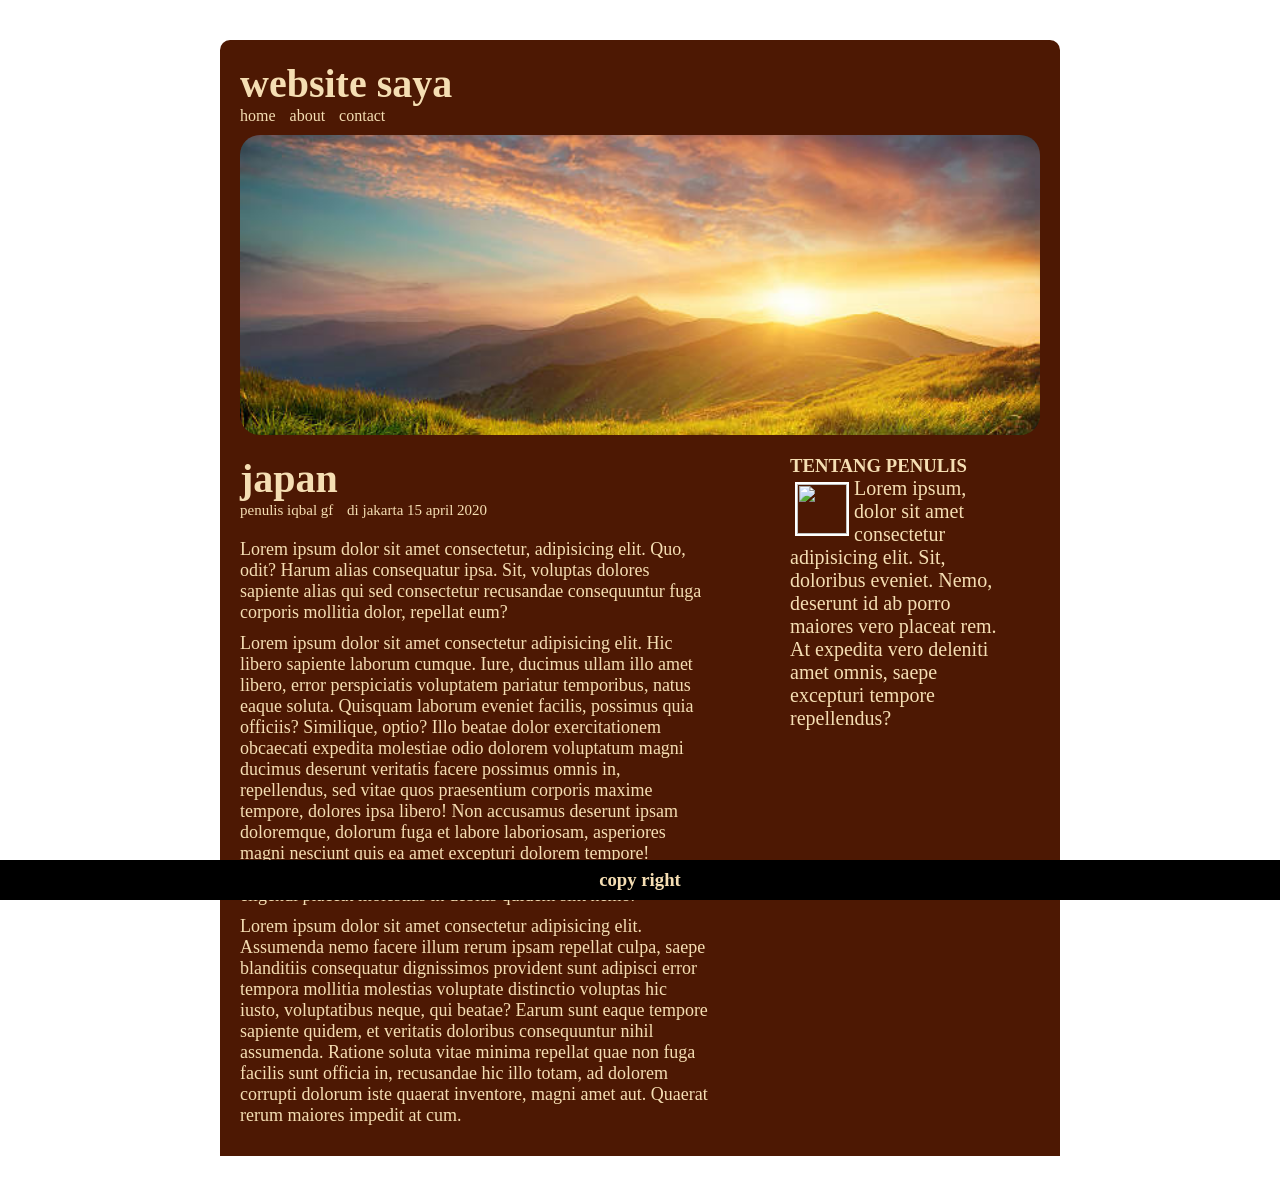
==== web sederhana.html @ 409b9dd1 "first commit" ====
<!DOCTYPE html>
<html lang="en">
<head>
    <meta charset="UTF-8">
    <meta http-equiv="X-UA-Compatible" content="IE=edge">
    <meta name="viewport" content="width=device-width, initial-scale=1.0">
    <title>web1</title>
    <link rel="stylesheet" href="web sederhana.css">
</head>
<body>
    <div class="container">
        <div class="navbar">
            <h1>website saya</h1>

            <ul>
                <li><a href="#">home</a></li>
                <li><a href="#">about</a></li>
                <li><a href="#">contact</a></li>
            </ul>
            </div> 
<!-- membuat conten -->
           <div class="content cf">
                <div class="gambar"></div>
                <div class="sidebar">
                <h2>japan</h2>
                <p class="penulis">penulis <a href="#">iqbal gf</a> di jakarta 15 april 2020</p>
                <p>Lorem ipsum dolor sit amet consectetur, adipisicing elit. Quo, odit? Harum alias consequatur ipsa. Sit, voluptas dolores sapiente alias qui sed consectetur recusandae consequuntur fuga corporis mollitia dolor, repellat eum?</p>
                <p>Lorem ipsum dolor sit amet consectetur adipisicing elit. Hic libero sapiente laborum cumque. Iure, ducimus ullam illo amet libero, error perspiciatis voluptatem pariatur temporibus, natus eaque soluta. Quisquam laborum eveniet facilis, possimus quia officiis? Similique, optio? Illo beatae dolor exercitationem obcaecati expedita molestiae odio dolorem voluptatum magni ducimus deserunt veritatis facere possimus omnis in, repellendus, sed vitae quos praesentium corporis maxime tempore, dolores ipsa libero! Non accusamus deserunt ipsam doloremque, dolorum fuga et labore laboriosam, asperiores magni nesciunt quis ea amet excepturi dolorem tempore! Blanditiis eaque, dignissimos id earum ullam velit, eveniet eligendi placeat molestias in debitis quidem sint nemo.</p>
                <p>Lorem ipsum dolor sit amet consectetur adipisicing elit. Assumenda nemo facere illum rerum ipsam repellat culpa, saepe blanditiis consequatur dignissimos provident sunt adipisci error tempora mollitia molestias voluptate distinctio voluptas hic iusto, voluptatibus neque, qui beatae? Earum sunt eaque tempore sapiente quidem, et veritatis doloribus consequuntur nihil assumenda. Ratione soluta vitae minima repellat quae non fuga facilis sunt officia in, recusandae hic illo totam, ad dolorem corrupti dolorum iste quaerat inventore, magni amet aut. Quaerat rerum maiores impedit at cum.</p>
       </div>
        <div class="biodata"><h3>tentang penulis</h3>
            <img src="" alt="" class="foto">
            <p>Lorem ipsum, dolor sit amet consectetur adipisicing elit. Sit, doloribus eveniet. Nemo, deserunt id ab porro maiores vero placeat rem. At expedita vero deleniti amet omnis, saepe excepturi tempore repellendus?</p>
        </div>
            </div>
        <!-- footer -->
        <div class="footer">
            <h3>copy right</h3>
        </div>
</div>
</body>
</html>
---- web sederhana.css ----
*{
    margin: 0;
    padding: 0;
}

body{
    font-family: Georgia, 'Times New Roman', Times, serif;
    margin: 40px;
    color: wheat;
}
.container{
    border-top-left-radius:  10px;
    border-top-right-radius:  10px;
    padding: 20px;
    margin: auto;
    background-color: rgb(77, 24, 3);
    width: 70%;
    box-sizing: border-box;
}

.navbar{
    margin-bottom: 10px;
}
.navbar h1{
    font-size: 40px;
}
.navbar ul li {
    margin-left: -100px;
    list-style: none;
    display: inline-block;
    animation: hsatu 2s   alternate forwards ;
    opacity: 0;
}

 a {
color: wheat;
text-decoration: none;
margin-right: 10px;
}
a:hover{
    color: black;
    background-color: wheat;
    padding: 2px;
    box-sizing: border-box;
    border-radius: 5px;
    transition: 1s;
    
}

.content h2{
    font-size: 40px;
    /* margin-bottom: 2px */

    
}
.content .penulis{
    margin-bottom: 20px;
    font-size: 15px;
}
.gambar{
    margin-bottom: 20px;
    background-image: url('img1');
    height: 300px;
    width: 100%;
    border-radius: 20px;
    background-size: cover;
    background-position: 0 -30px;

}
.content p {
    margin-bottom: 10px;
    margin-right: 30px;
    font-size: 18px;

}
.sidebar{
    width: 500px;
    float: left;
}

.footer h3{
    text-align: center;
    justify-content: center;
    line-height: 40px;
    width: 100%;
    height: 40px;
    background-color: black;
    position: fixed;
    bottom: 0;
    left: 0;
}

.biodata{
    
    float: right;
    width: 250px;
	height: 637px;
}
.biodata h3{

    text-transform: uppercase;
}
.biodata p{
    font-size: 20px;
    
}
.biodata img{
    margin: 5px;
    width: 50px;
    height: 50px;
    border: 2px solid white;
    float: left;


}

/* micro clear fixed */
.cf:before,
.cf:after {
    content: " "; /* 1 */
    display: table; /* 2 */
}

.cf:after {
    clear: both;
}


.cf {
    *zoom: 1;
}

.navbar h1{
    margin-left: 300px;
    animation: hsatu 3s forwards ;
    opacity: 0;
}

@keyframes hsatu{
    0%{
        opacity: 0;
        
    }

    100%{
        margin-left: 0;
        opacity: 1;

    }
}
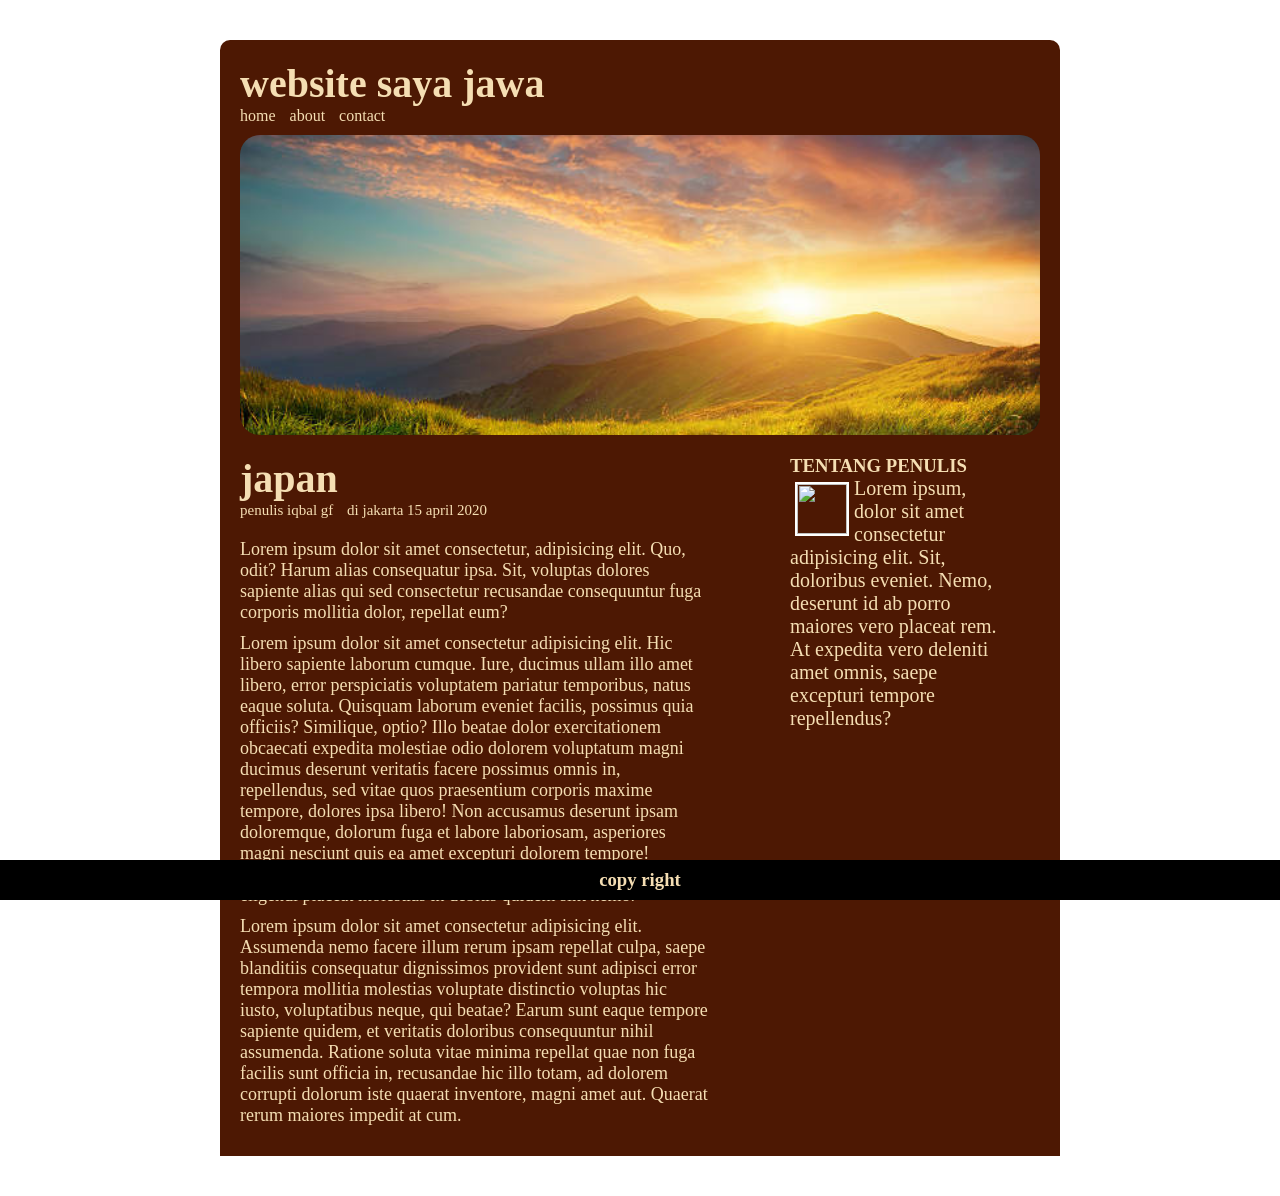
==== commit 6e0efcd7: "Update web sederhana.html update web" ====
--- a/web sederhana.html
+++ b/web sederhana.html
@@ -10,7 +10,7 @@
 <body>
     <div class="container">
         <div class="navbar">
-            <h1>website saya</h1>
+            <h1>website saya jawa</h1>
 
             <ul>
                 <li><a href="#">home</a></li>
@@ -39,4 +39,4 @@
         </div>
 </div>
 </body>
-</html>+</html>
